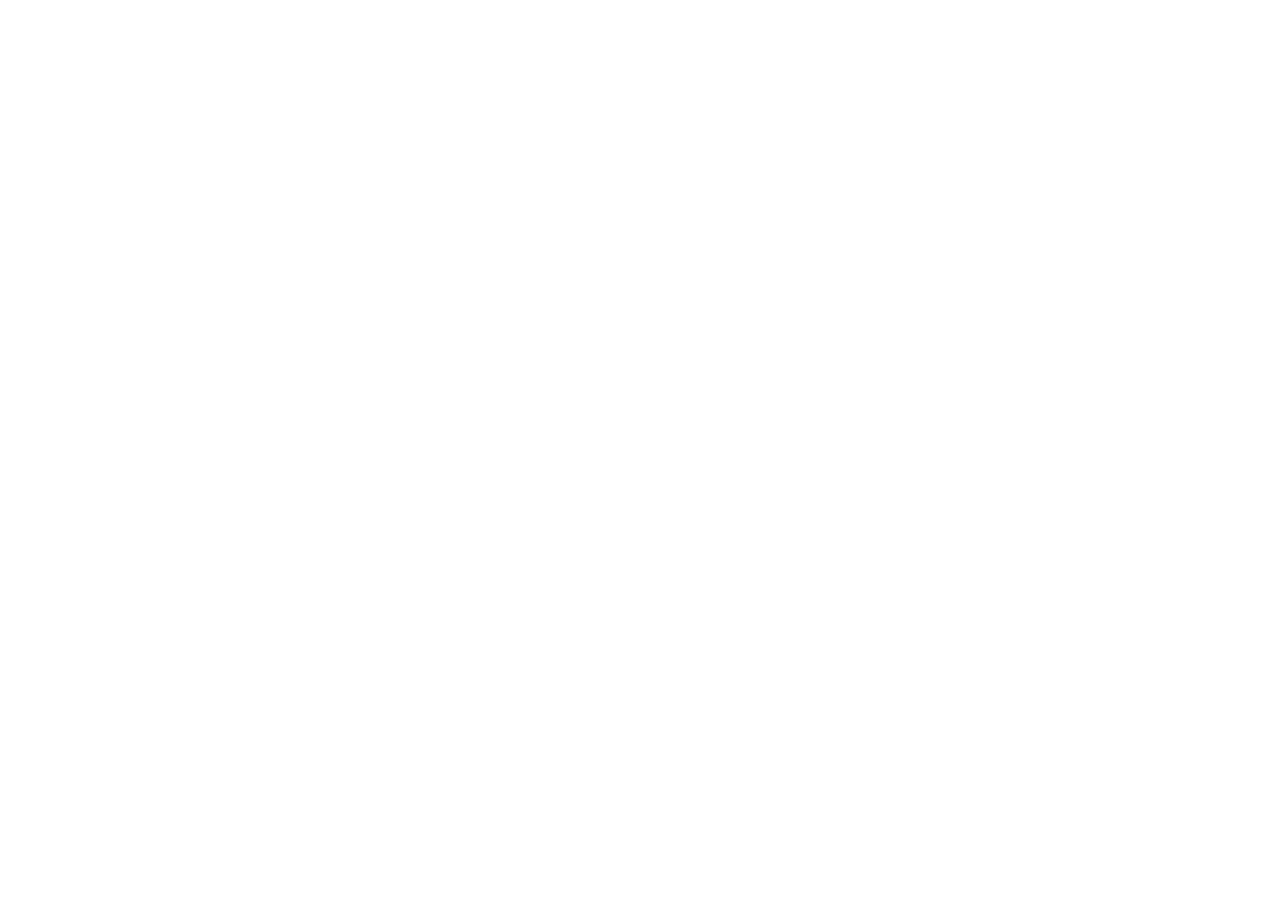
==== demo/1/index.html @ 8863f268 "initial commit" ====
<!DOCTYPE html PUBLIC "-//W3C//DTD XHTML 1.0 Transitional//EN" "http://www.w3.org/TR/xhtml1/DTD/xhtml1-transitional.dtd">
<html xmlns="http://www.w3.org/1999/xhtml">
<head>

</head>
<body>

</body>
</html>
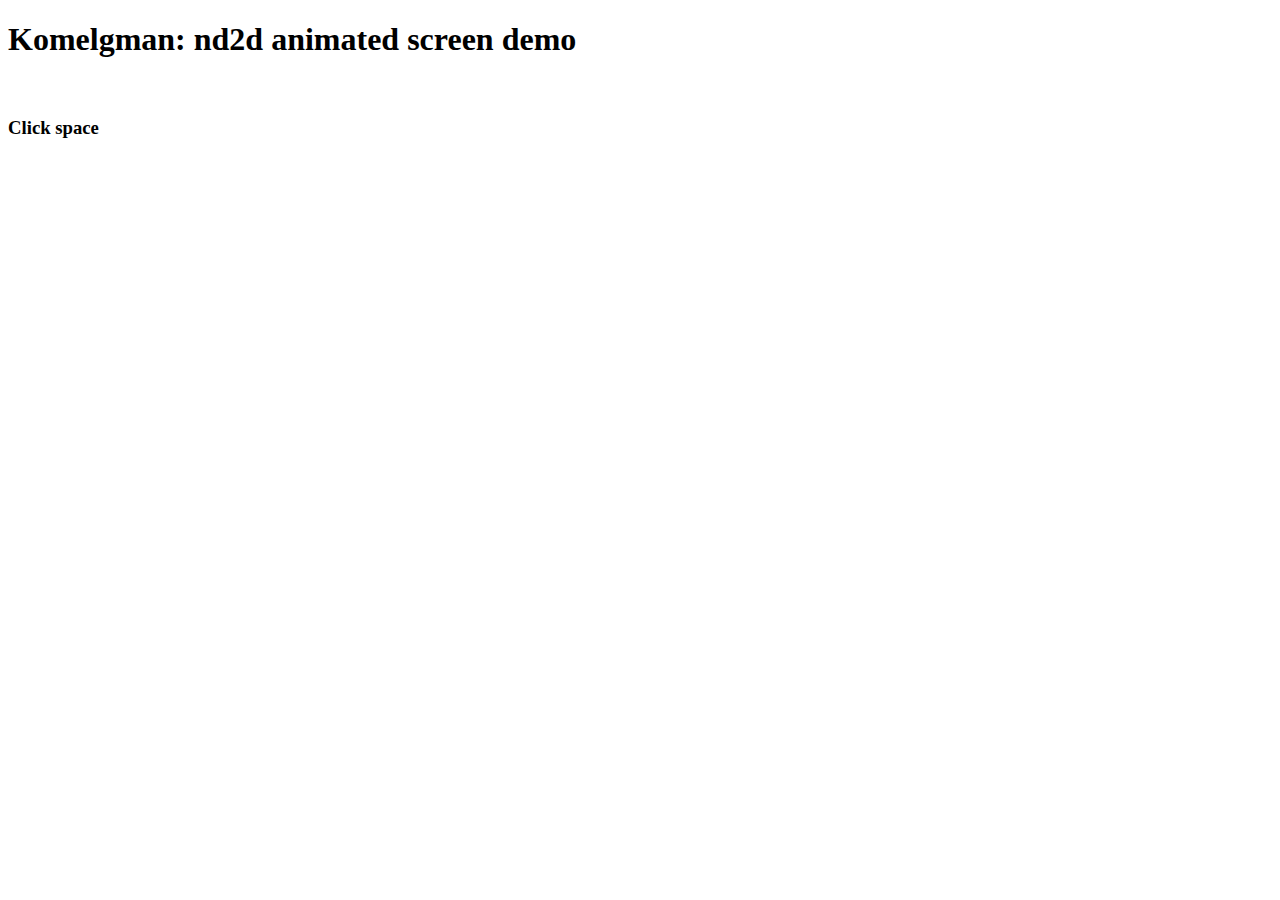
==== commit b0d43c92: "demo 1 initial commit" ====
--- a/demo/1/index.html
+++ b/demo/1/index.html
@@ -1,9 +1,23 @@
 <!DOCTYPE html PUBLIC "-//W3C//DTD XHTML 1.0 Transitional//EN" "http://www.w3.org/TR/xhtml1/DTD/xhtml1-transitional.dtd">
 <html xmlns="http://www.w3.org/1999/xhtml">
 <head>
-
+    <meta http-equiv="content-type" content="text/html; charset=utf-8">
+    <meta http-equiv="content-language" content="en-us">
+    <base href="http://komelgman.github.com/">
+	
+    <!--
+	<link type="image/x-icon" href="favicon.ico" rel="shortcut icon"> 
+    <link type="text/css" href="/etc/css/private/private.all.css" rel="stylesheet" media="all">	
+	-->
+		
+    <script type="text/javascript" src="/etc/js/console.js"></script>
+    <script type="text/javascript" src="/etc/js/swfobject.js"></script>    
+	
+	<title>Komelgman: nd2d animated screen demo</title>
 </head>
 <body>
+	<h1>Komelgman: nd2d animated screen demo</h1><br/>
+	<h3>Click space</h3>
 
 </body>
 </html>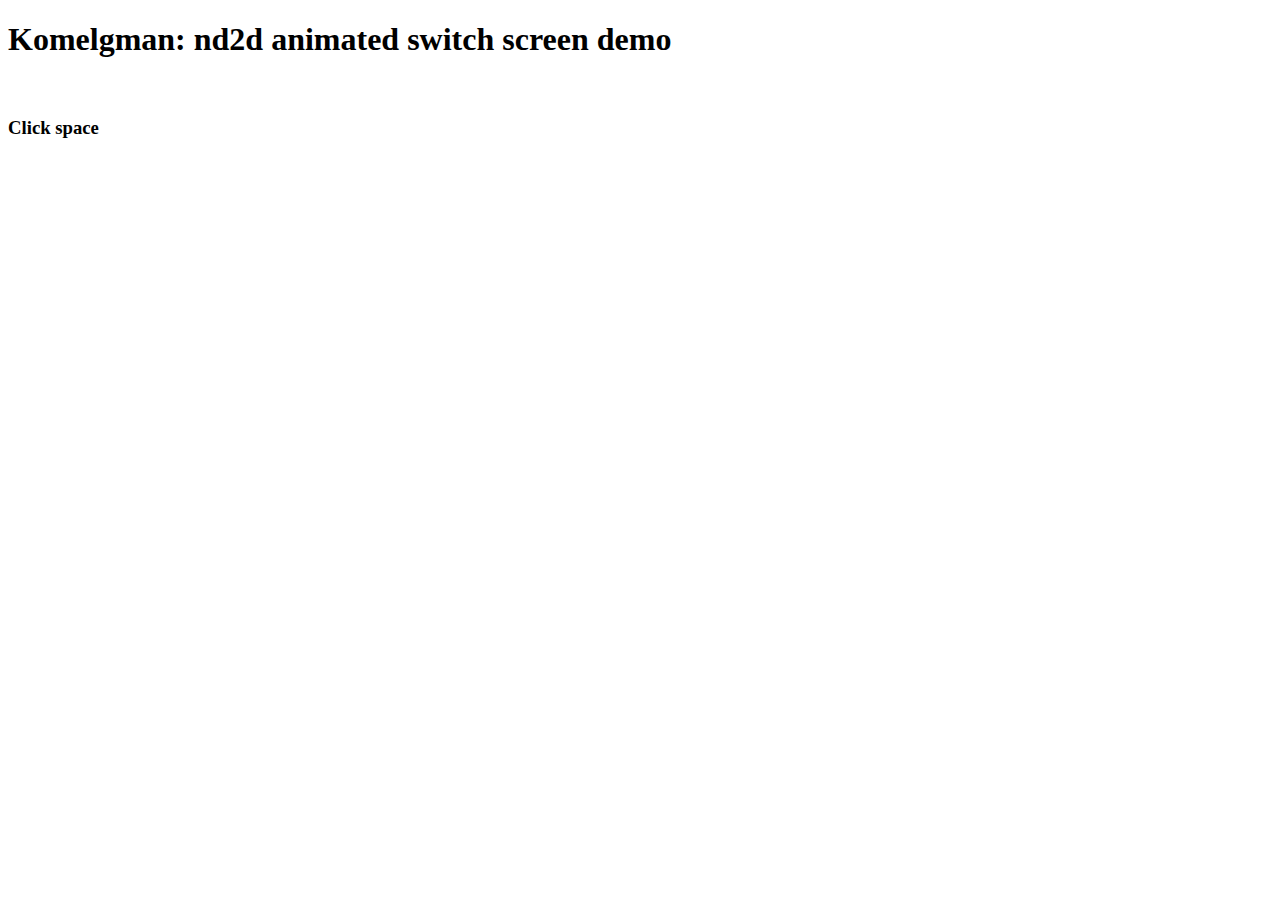
==== commit 6416028f: "demo 1 title fix" ====
--- a/demo/1/index.html
+++ b/demo/1/index.html
@@ -13,11 +13,22 @@
     <script type="text/javascript" src="/etc/js/console.js"></script>
     <script type="text/javascript" src="/etc/js/swfobject.js"></script>    
 	
-	<title>Komelgman: nd2d animated screen demo</title>
+	<title>Komelgman: nd2d animated switch screen demo</title>
+	
+	<script type="text/javascript">
+
+		var flashvars = {};
+		var params = {wmode: 'direct'};
+		var attributes = {};
+
+		swfobject.embedSWF("http://dl.dropbox.com/u/26262570/_Main.swf", "demo", "800", "600", "11.0.0", "/etc/expressInstall.swf", flashvars, params, attributes);
+
+	</script>	
 </head>
 <body>
-	<h1>Komelgman: nd2d animated screen demo</h1><br/>
+	<h1>Komelgman: nd2d animated switch screen demo</h1><br/>
 	<h3>Click space</h3>
-
+	
+	<div id="demo"></div>
 </body>
 </html>